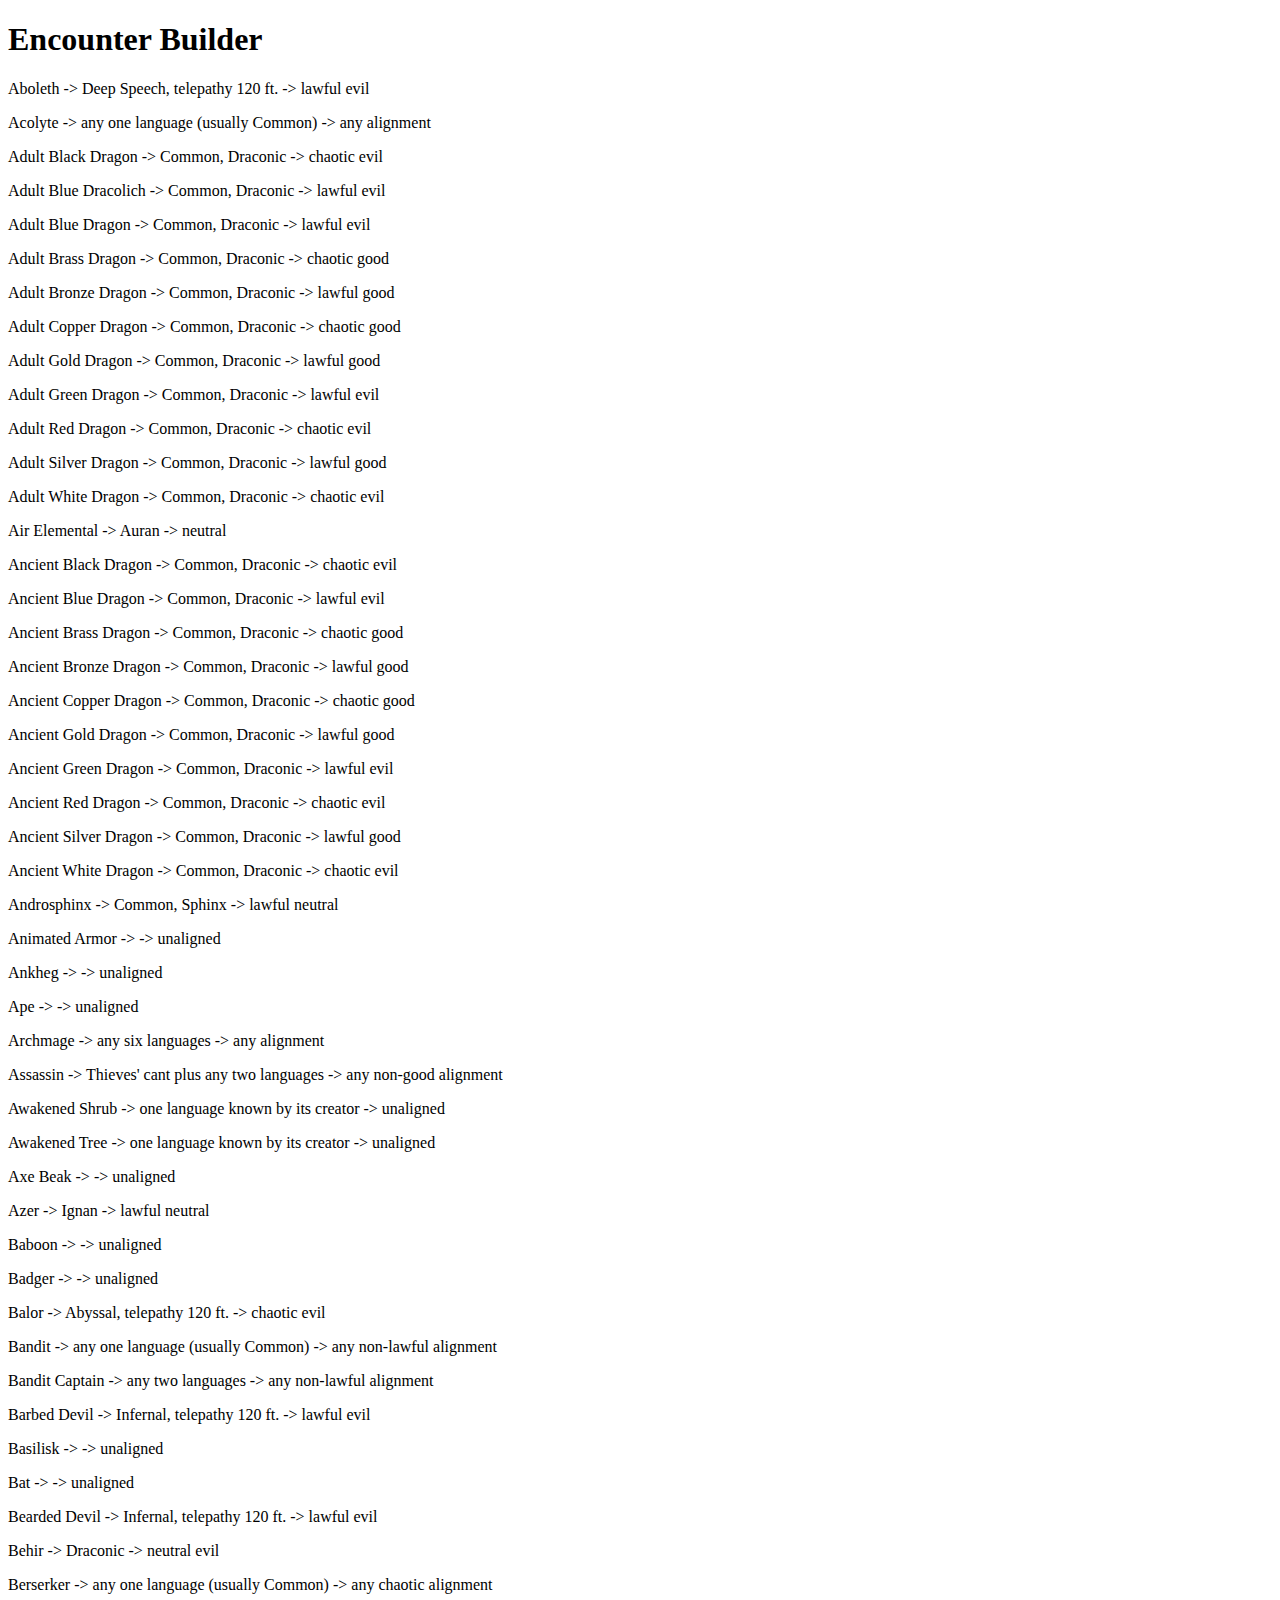
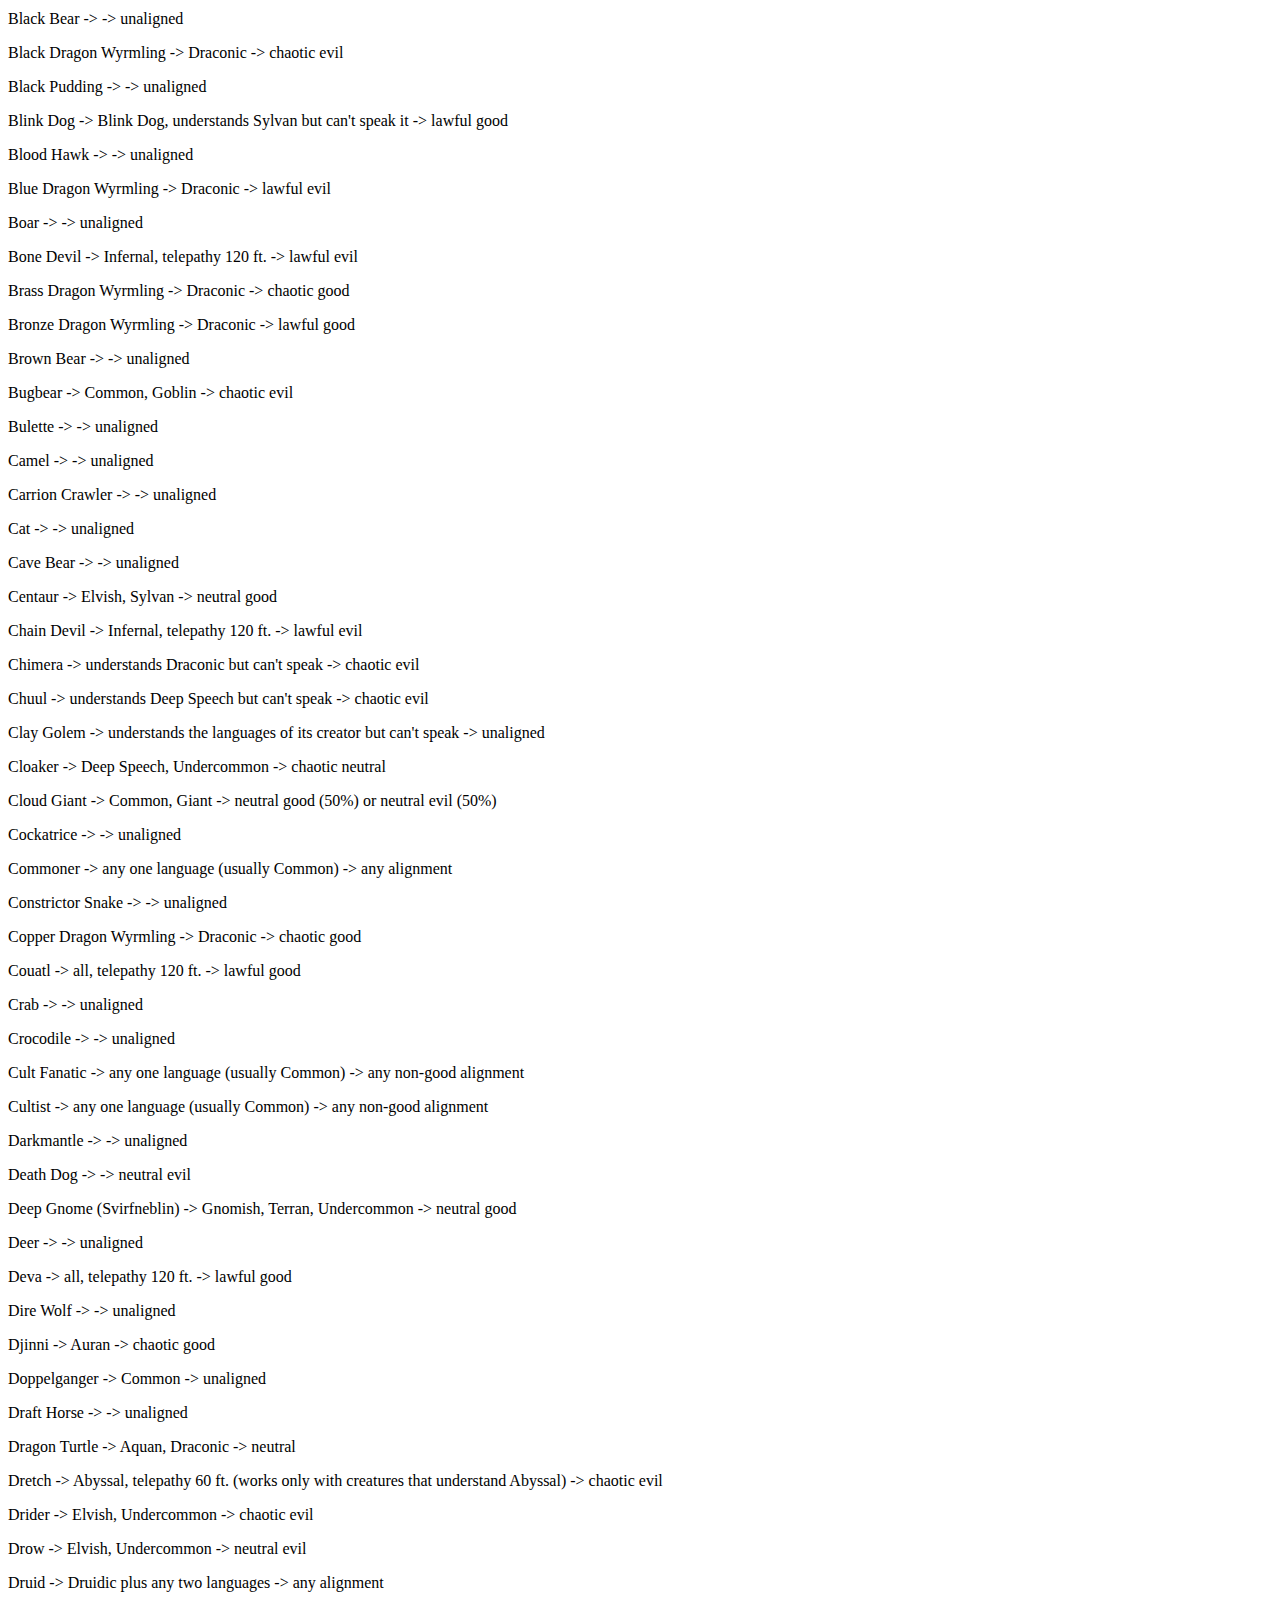
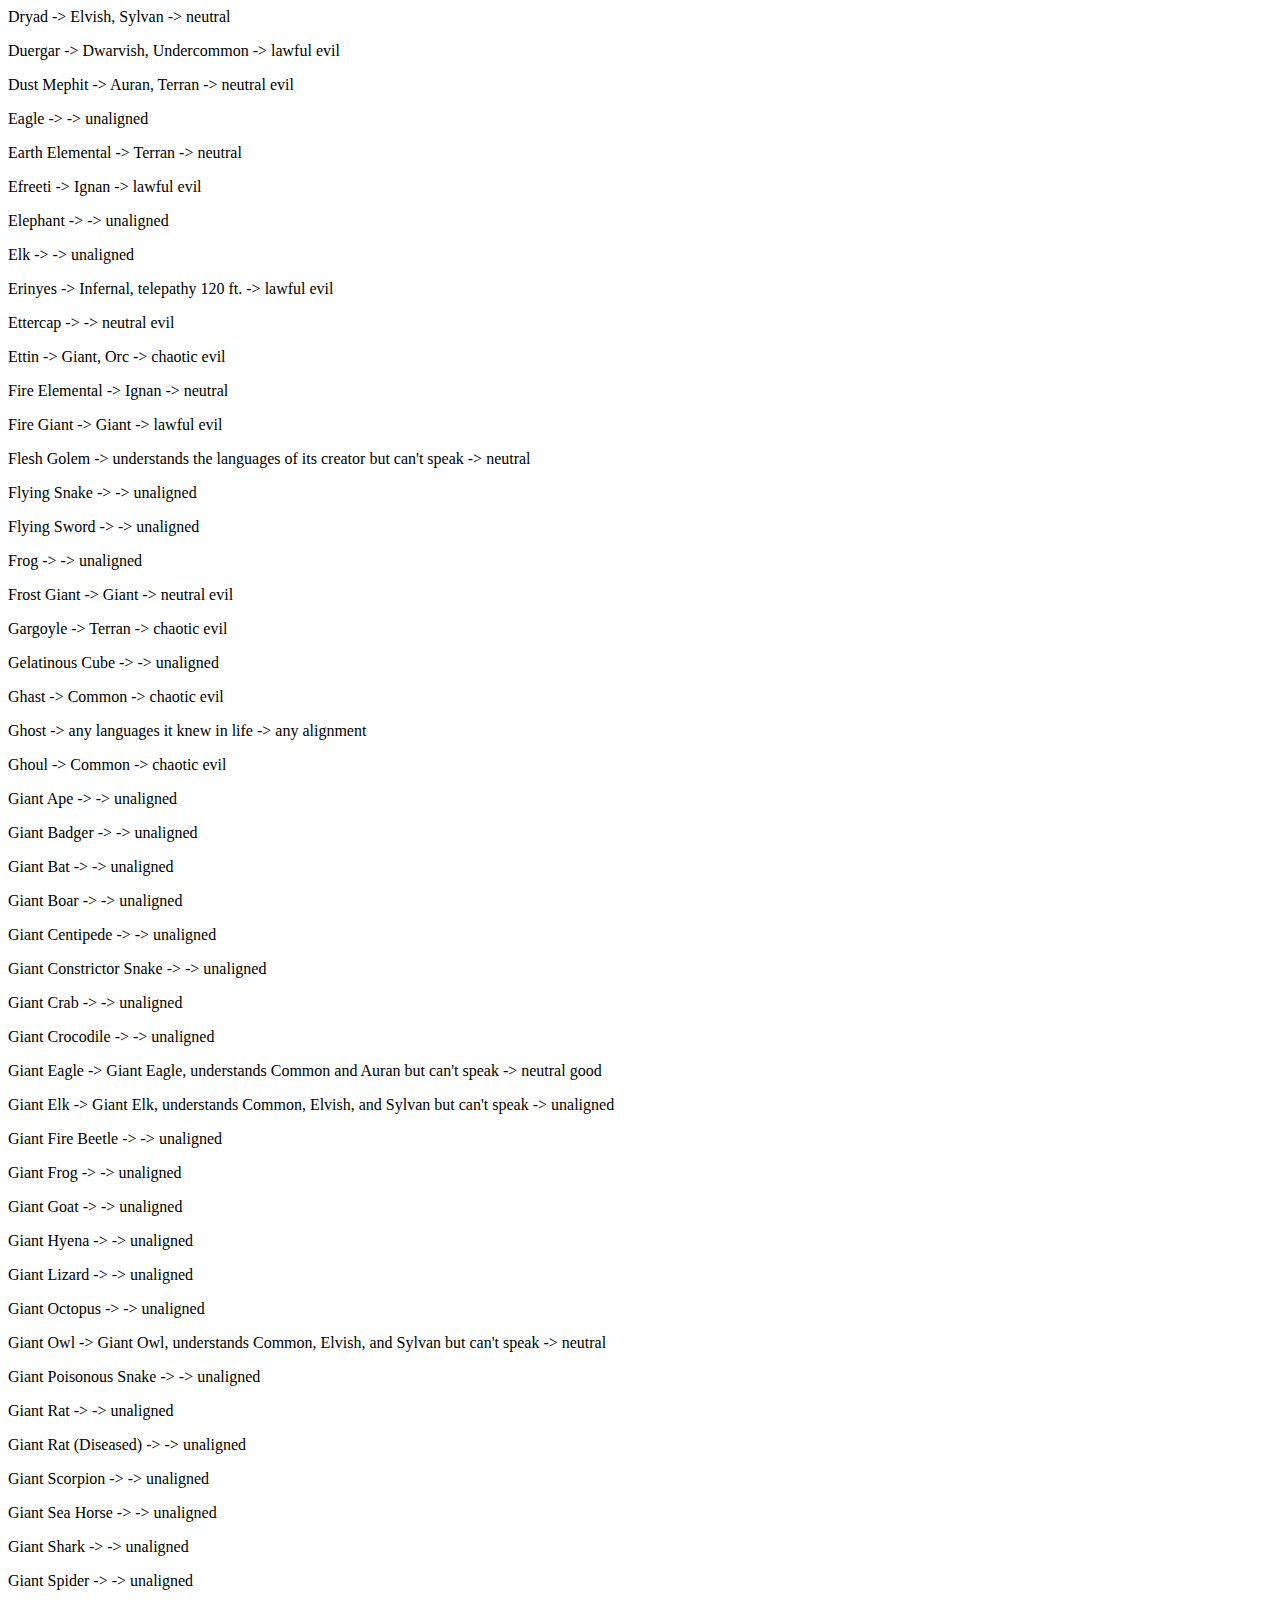
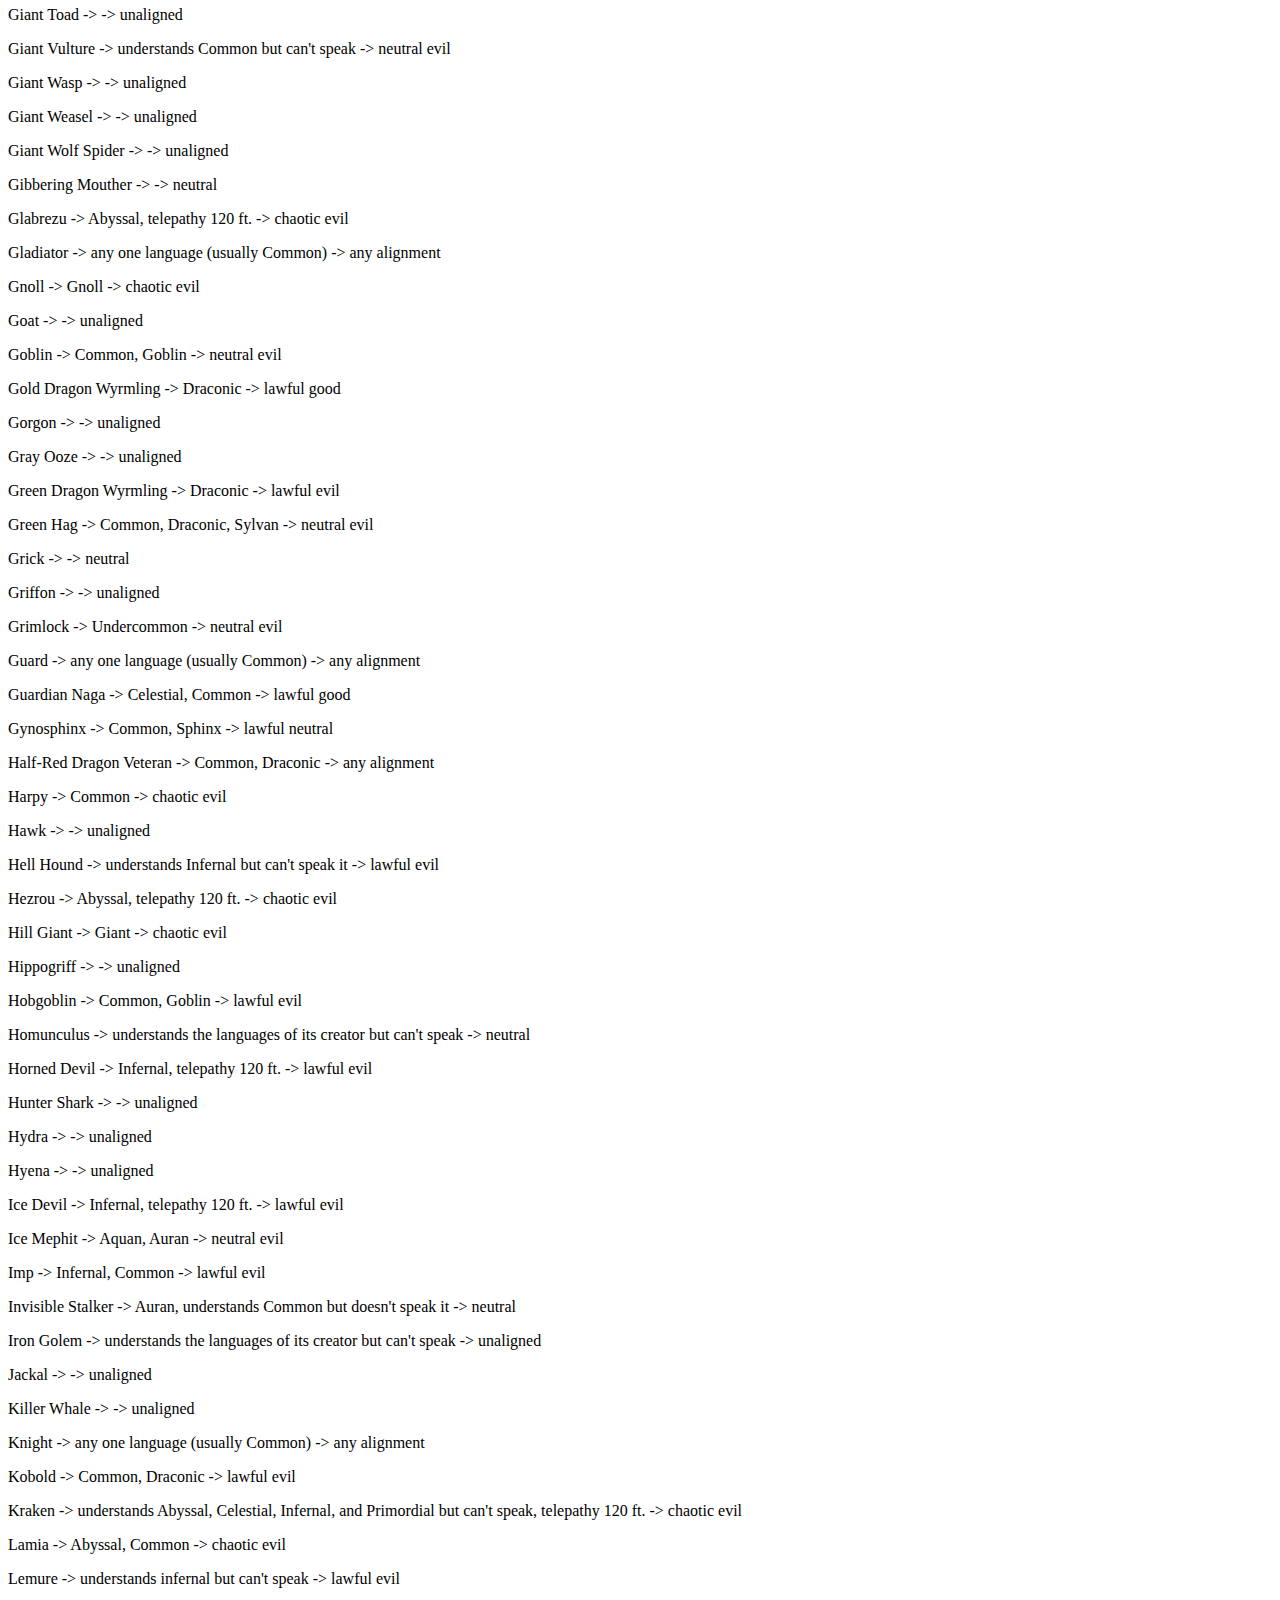
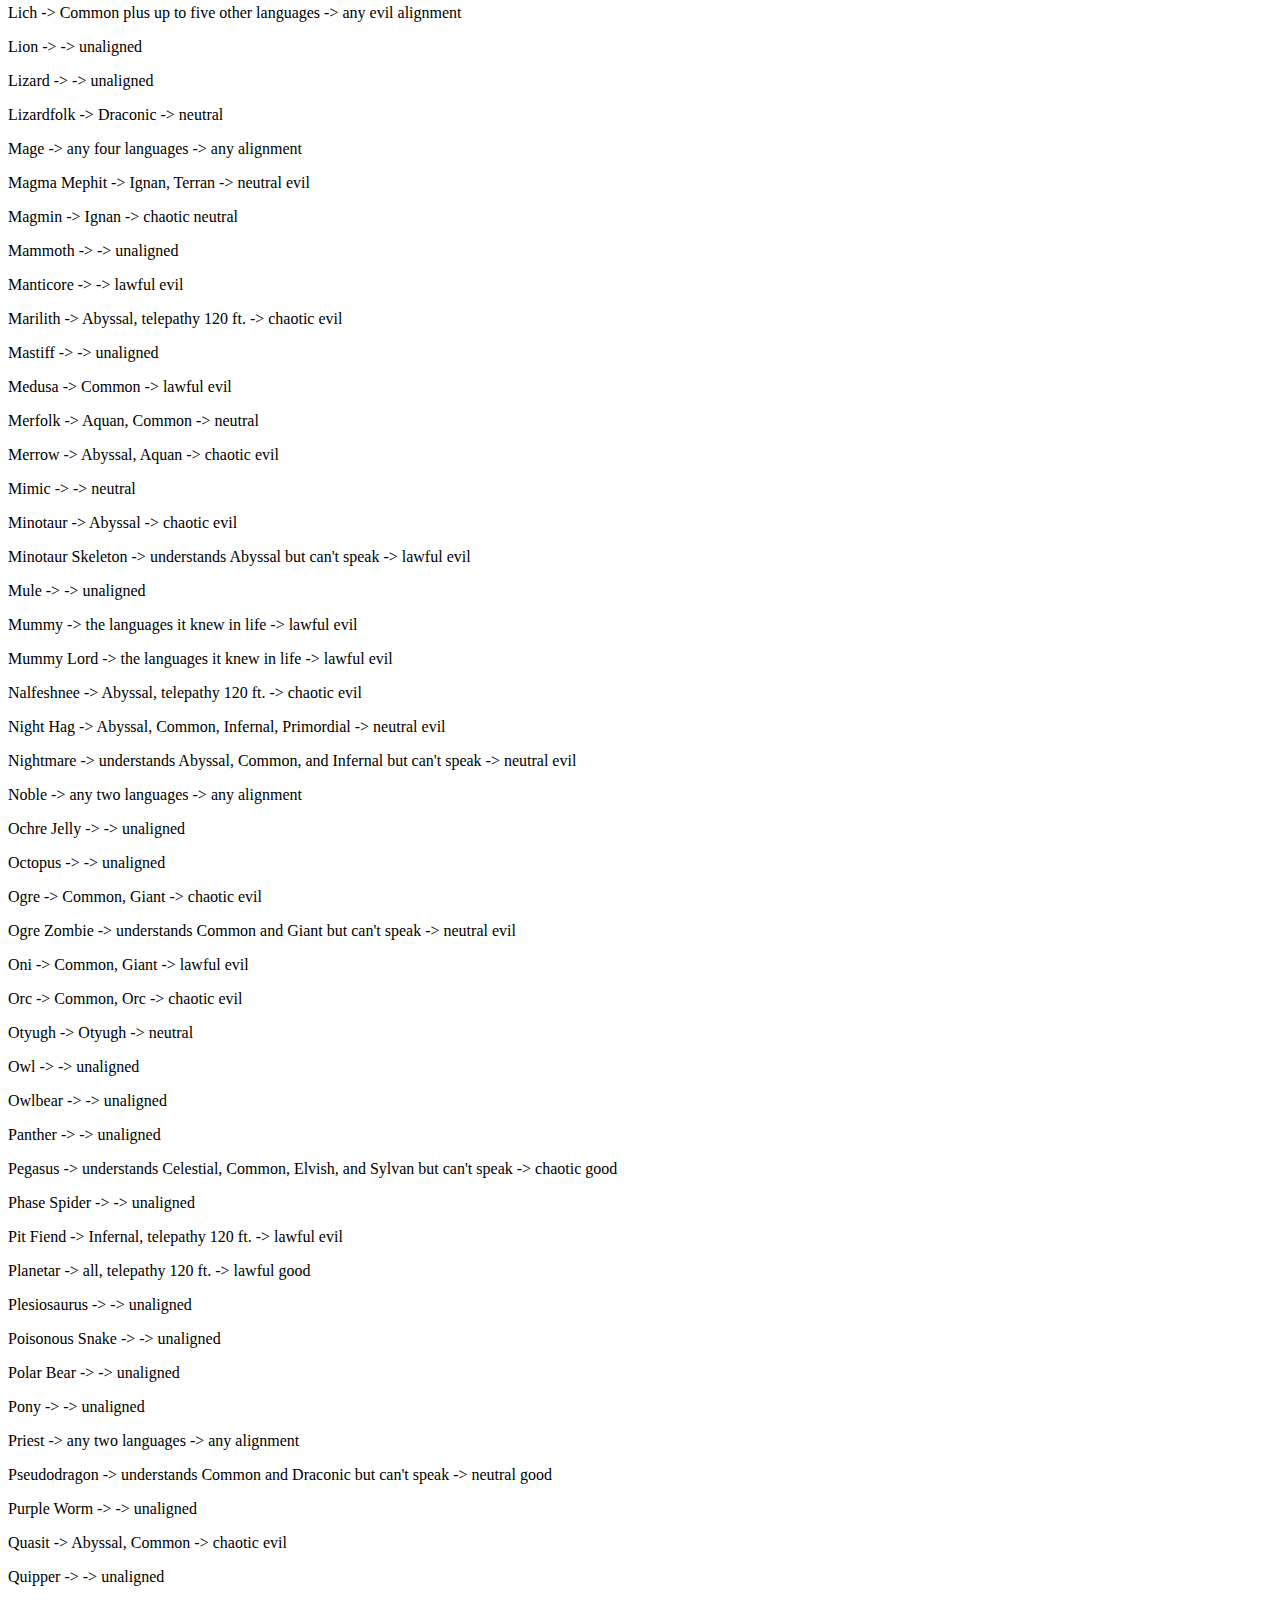
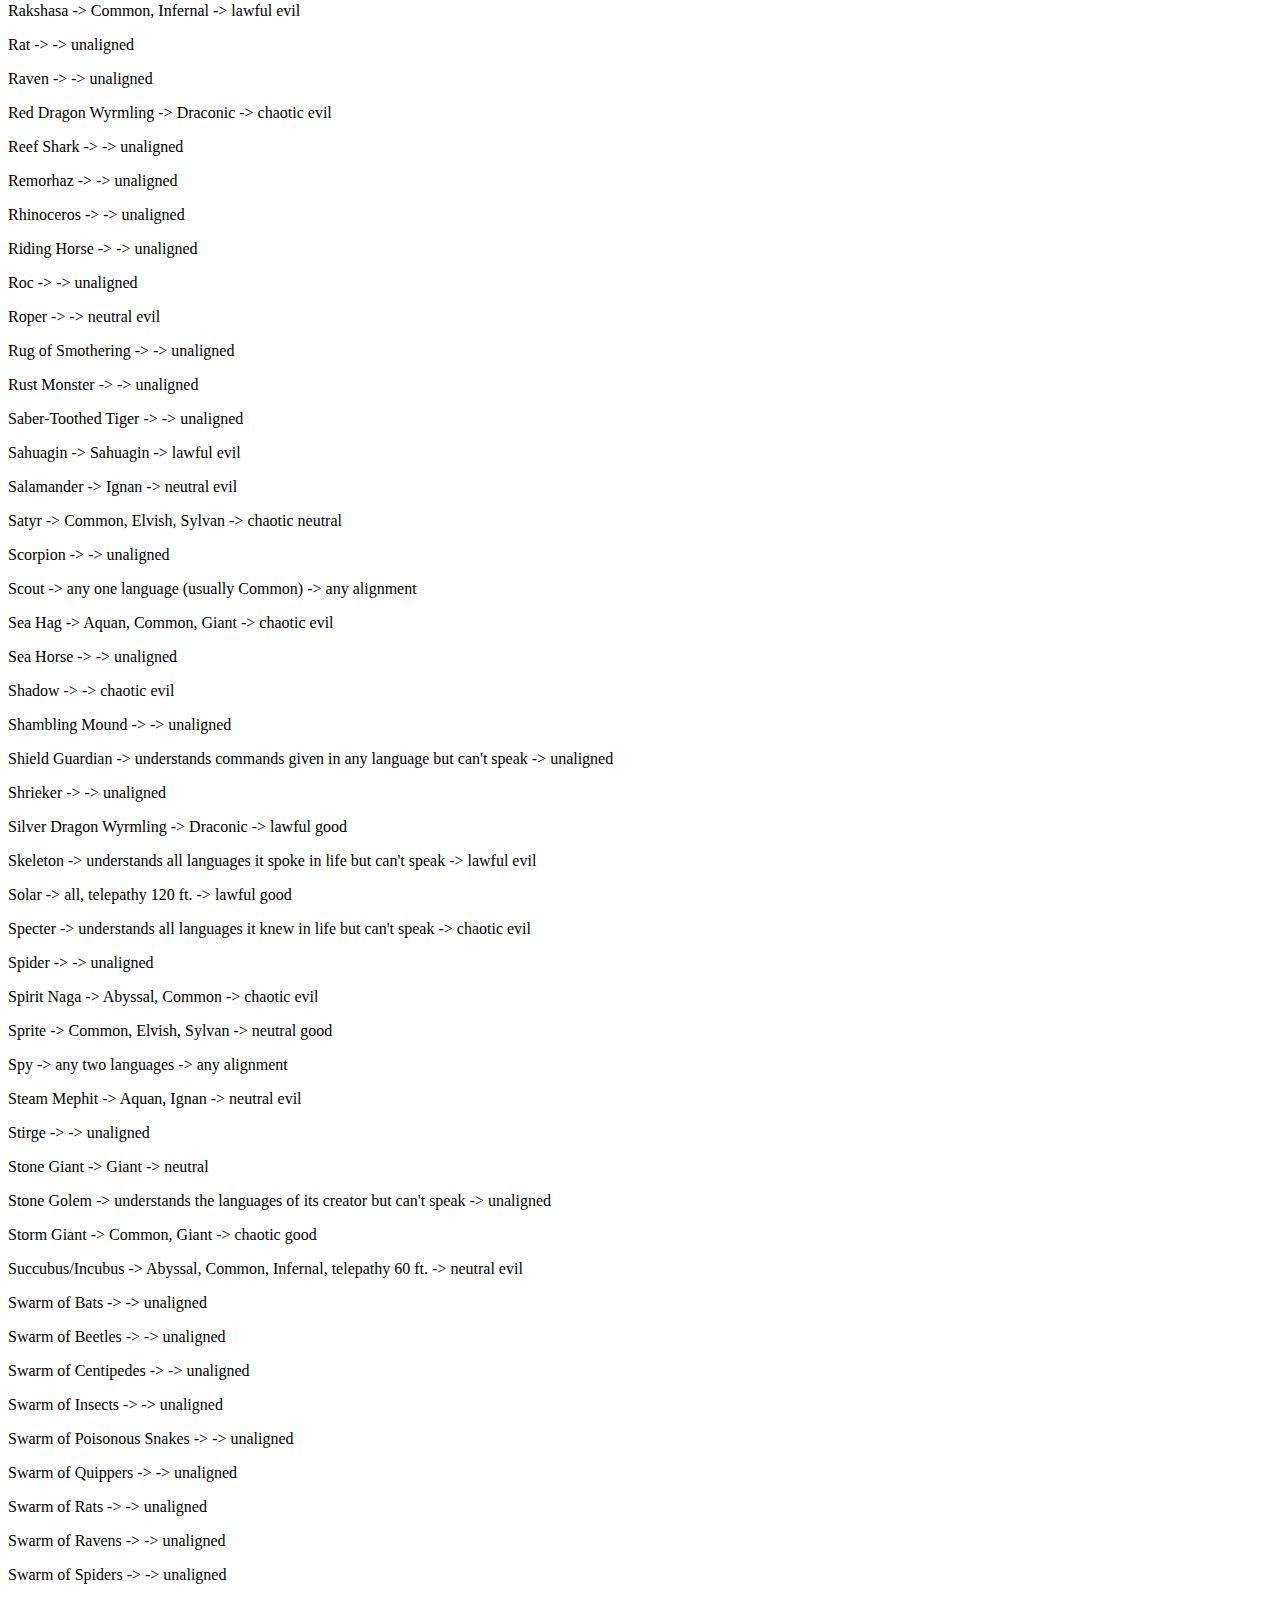
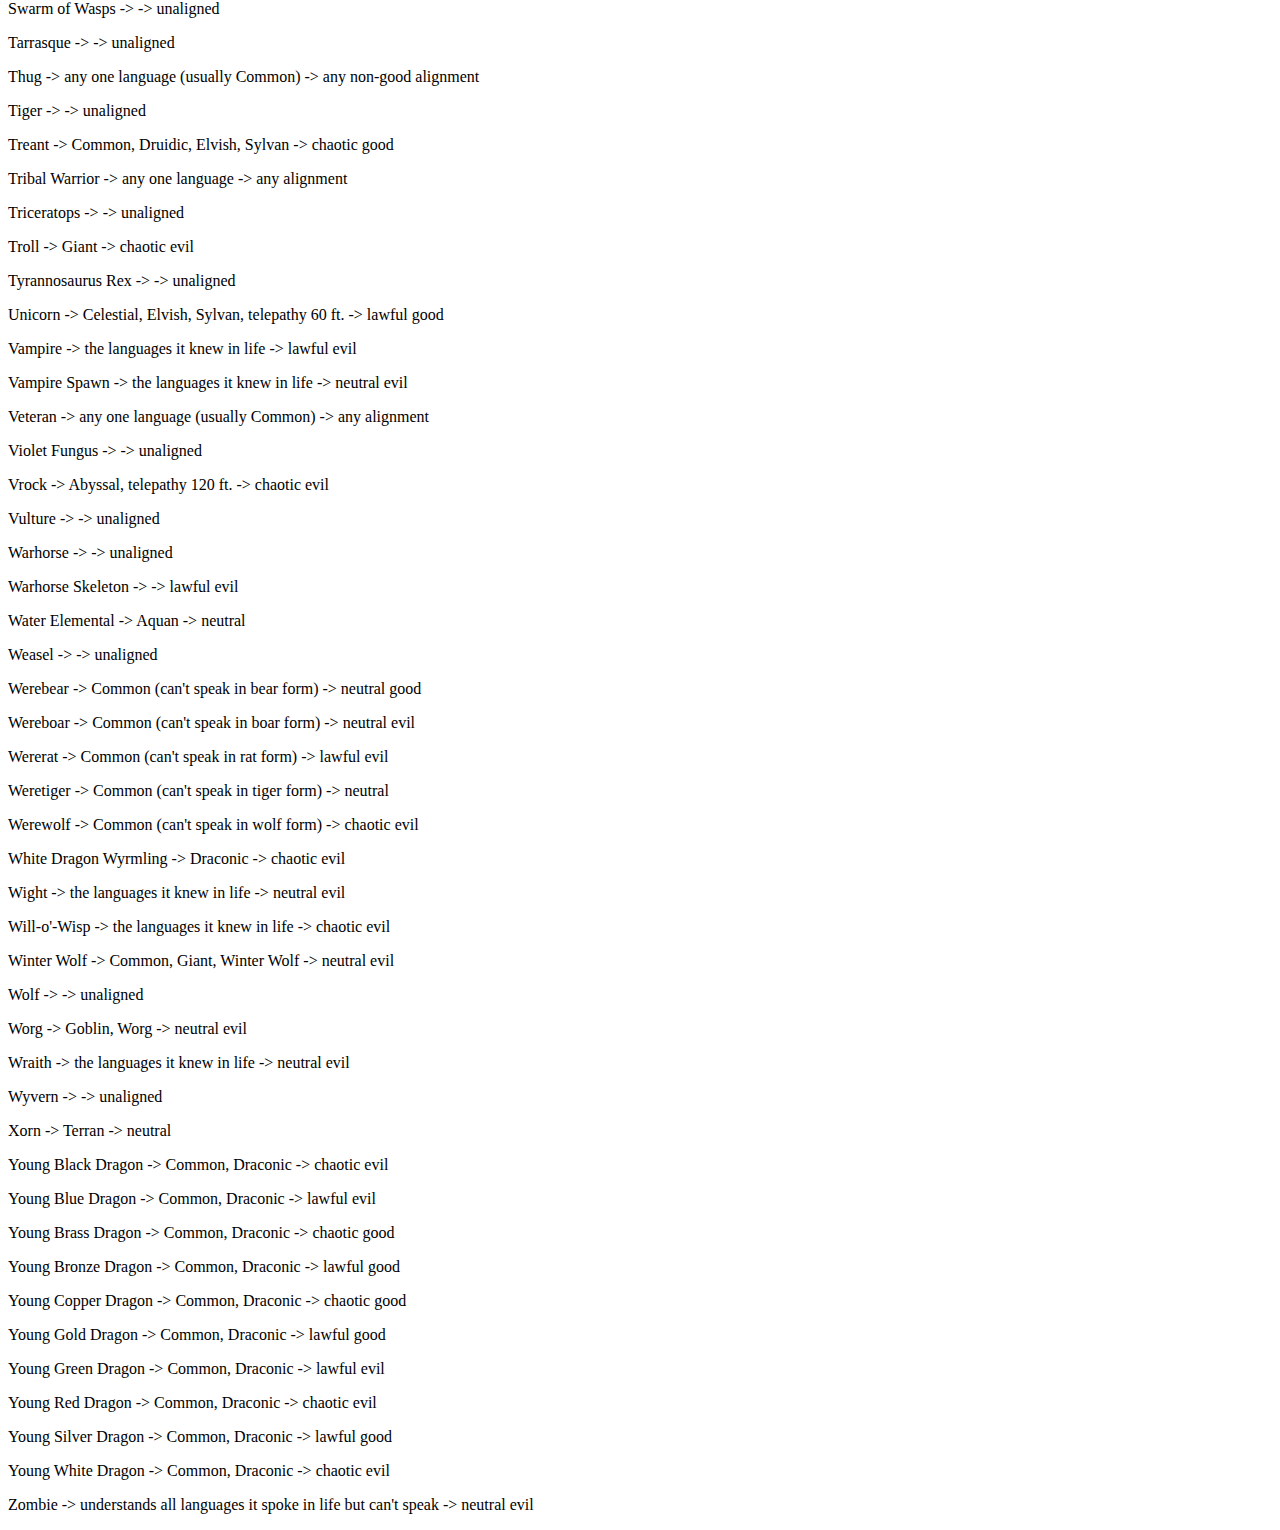
==== encounter.html @ d7eaa0d2 "Refactored, Started Encounter Tracker" ====
<!DOCTYPE html>
<html lang="en">
<head>
  <meta charset="utf-8">
  <title>DnD Tools</title>
  <meta name="viewport" content="width=device-width,initial-scale=1">
  <link rel="stylesheet" href="styles/styles.css">
</head>
<body>
  <header>
    <h1>Encounter Builder</h1>
  </header>
  <main>
    <section id="space">

    </section>
  </main>
  <script src="scripts/encounterScript.js"></script>

  <script type="module" src="scripts/monsters.json"></script>
  <!-- Monster JSON obtained from https://github.com/adrpadua/5e-database -->
</body>
</html>
---- styles/styles.css ----
table {
  border-collapse:collapse;
  border-spacing:0;
  text-align: center;
}

td {
  font-family:Arial, sans-serif;
  font-size:14px;
  padding:2px 5px;
  border-style:solid;
  border-width:1px;
  overflow:hidden;
  word-break:normal;
  border-color:black;
  width: 3em;
}

input {
  text-align: center;
  width: 3em;
}

select {
  margin-bottom: 1em;
}
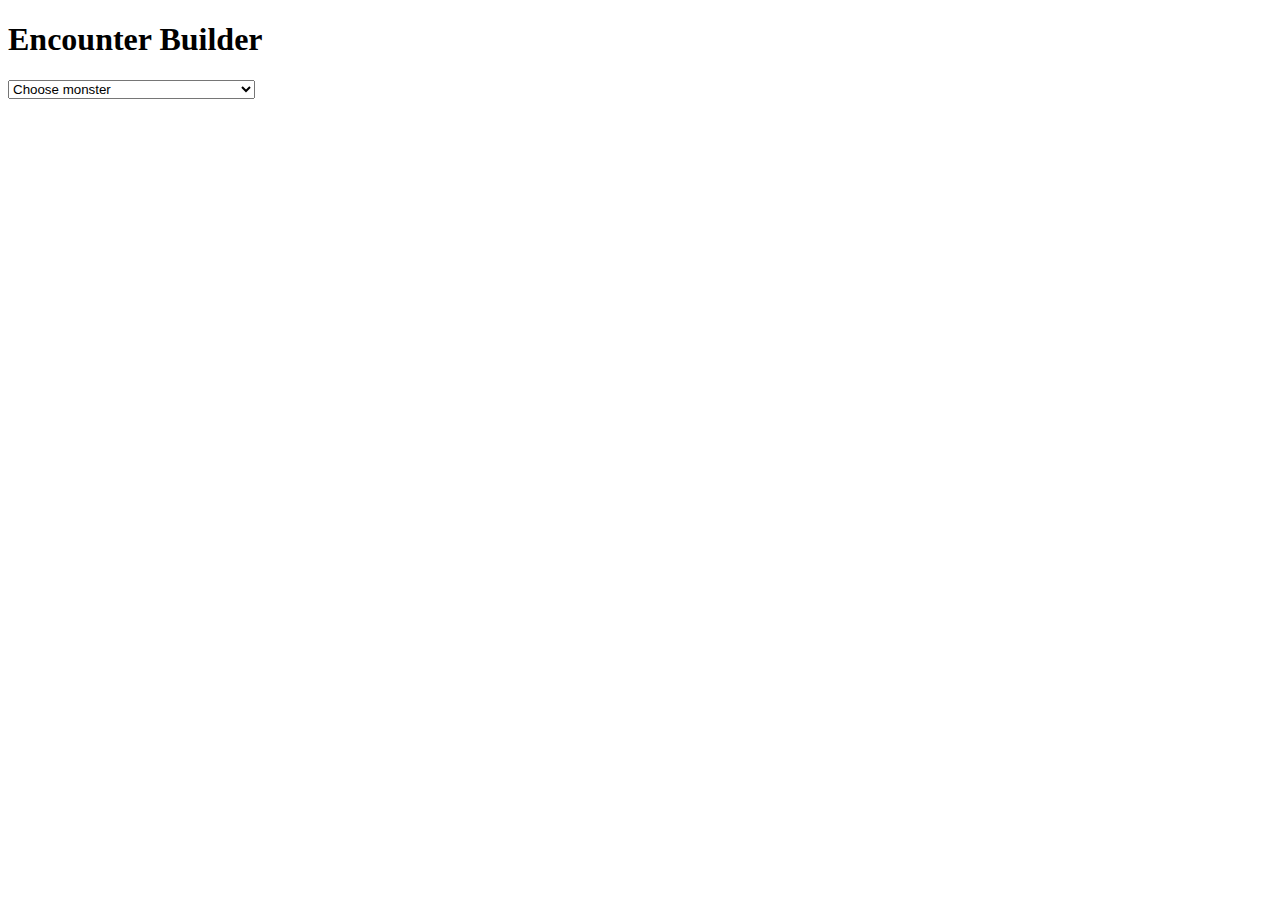
==== commit 9f814e10: "Converted monster JSON to JSONP because CORS doesn't allow local files" ====
--- a/encounter.html
+++ b/encounter.html
@@ -12,12 +12,17 @@
   </header>
   <main>
     <section id="space">
+      <select id="dropDownForMonsters">
+        <option value="" selected disabled hidden>Choose monster</option>
+        <!-- options populate from js -->
+      </select>
 
     </section>
   </main>
+  <script src="scripts/monsters.js"></script>
   <script src="scripts/encounterScript.js"></script>
 
-  <script type="module" src="scripts/monsters.json"></script>
+  <!-- <script type="module" src="scripts/monsters.json"></script> -->
   <!-- Monster JSON obtained from https://github.com/adrpadua/5e-database -->
 </body>
 </html>
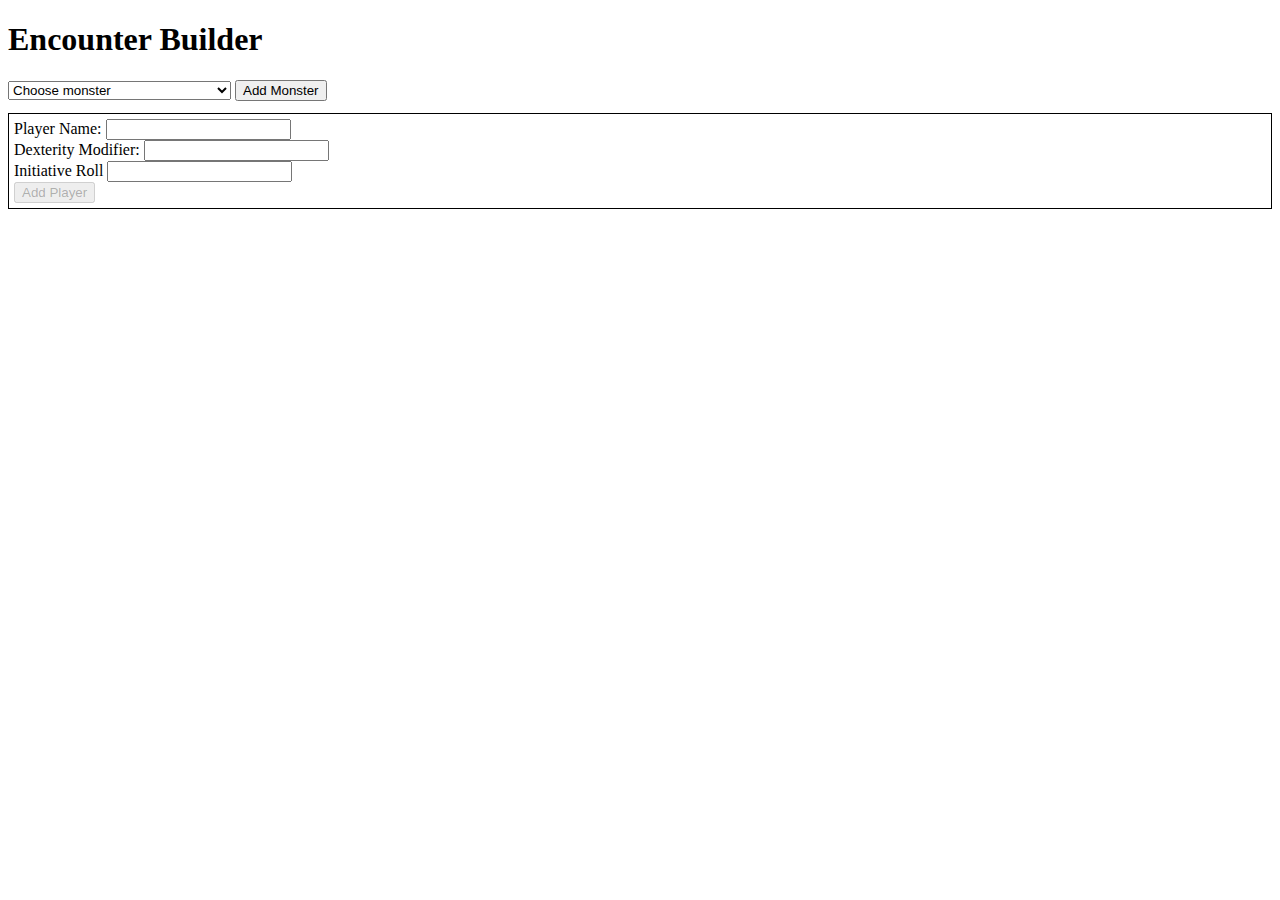
==== commit 9472d19e: "Started add player functionality" ====
--- a/encounter.html
+++ b/encounter.html
@@ -16,13 +16,39 @@
         <option value="" selected disabled hidden>Choose monster</option>
         <!-- options populate from js -->
       </select>
-
+      <button type="button" id="addMonsterButton">Add Monster</button>
+    </section>
+    <section class="playerPanel">
+      Player Name:
+      <input type="text" class="playerFormInput" id="playerName">
+      <br>
+      Dexterity Modifier:
+      <input type="number" class="playerFormInput" id="dexMod">
+      <br>
+      Initiative Roll
+      <input type="number" class="playerFormInput" id="initiativeRoll">
+      <br>
+      <button type="button" id="addPlayerButton" >Add Player</button>
+      <!-- <form>
+  <input class="playerFormInput"id=fornamn type=text><br>
+  <input class="playerFormInput"id=efternamn type=text><br>
+  <input class="playerFormInput"id=passnr type=text><br>
+  <input class="playerFormInput"id=nat type=text><br>
+  <input type=button id=skicka value=Complete>
+</form> -->
+    </section>
+    <section id="fightBox">
     </section>
   </main>
-  <script src="scripts/monsters.js"></script>
-  <script src="scripts/encounterScript.js"></script>
 
-  <!-- <script type="module" src="scripts/monsters.json"></script> -->
-  <!-- Monster JSON obtained from https://github.com/adrpadua/5e-database -->
+  <!-- <section class="navbar">
+  <a>Home</a>
+  <a>News</a>
+  <a>Contact</a>
+</section> -->
+
+<!-- Monster JSON obtained from https://api-beta.open5e.com/monsters/ -->
+<script src="scripts/monsters.js"></script>
+<script src="scripts/encounterScript.js"></script>
 </body>
 </html>
--- a/styles/styles.css
+++ b/styles/styles.css
@@ -1,3 +1,7 @@
+:root {
+  --tableBackgroundColour: #ffffff;
+  --tableRowSelectedColour: #bed4f7;
+}
 
 table {
   border-collapse:collapse;
@@ -17,7 +21,7 @@
   width: 3em;
 }
 
-input {
+td > input {
   text-align: center;
   width: 3em;
 }
@@ -25,3 +29,55 @@
 select {
   margin-bottom: 1em;
 }
+
+.label {
+  background-color: #bde9ba;
+}
+
+.playerPanel {
+  border-style:solid;
+  border-width:1px;
+  border-color: black;
+  padding: 5px;
+}
+
+
+/* .navbar {
+  background-color: #333;
+  overflow: hidden;
+  position: fixed;
+  bottom: 0;
+  width: 100%;
+  text-align: center;
+}
+
+.navbar button {
+  display: inline-block;
+  color: #f2f2f2;
+  text-align: center;
+  padding: 14px 16px;
+  text-decoration: none;
+  font-size: 17px;
+}
+
+.navbar a:hover {
+  background-color: #ddd;
+  color: black;
+} */
+
+
+
+
+pre {
+  outline: 1px
+  solid #ccc;
+  padding: 5px;
+  margin: 5px;
+  white-space: pre-wrap;
+  word-break: keep-all;
+}
+.string { color: green; }
+.number { color: darkorange; }
+.boolean { color: blue; }
+.null { color: magenta; }
+.key { color: red; }
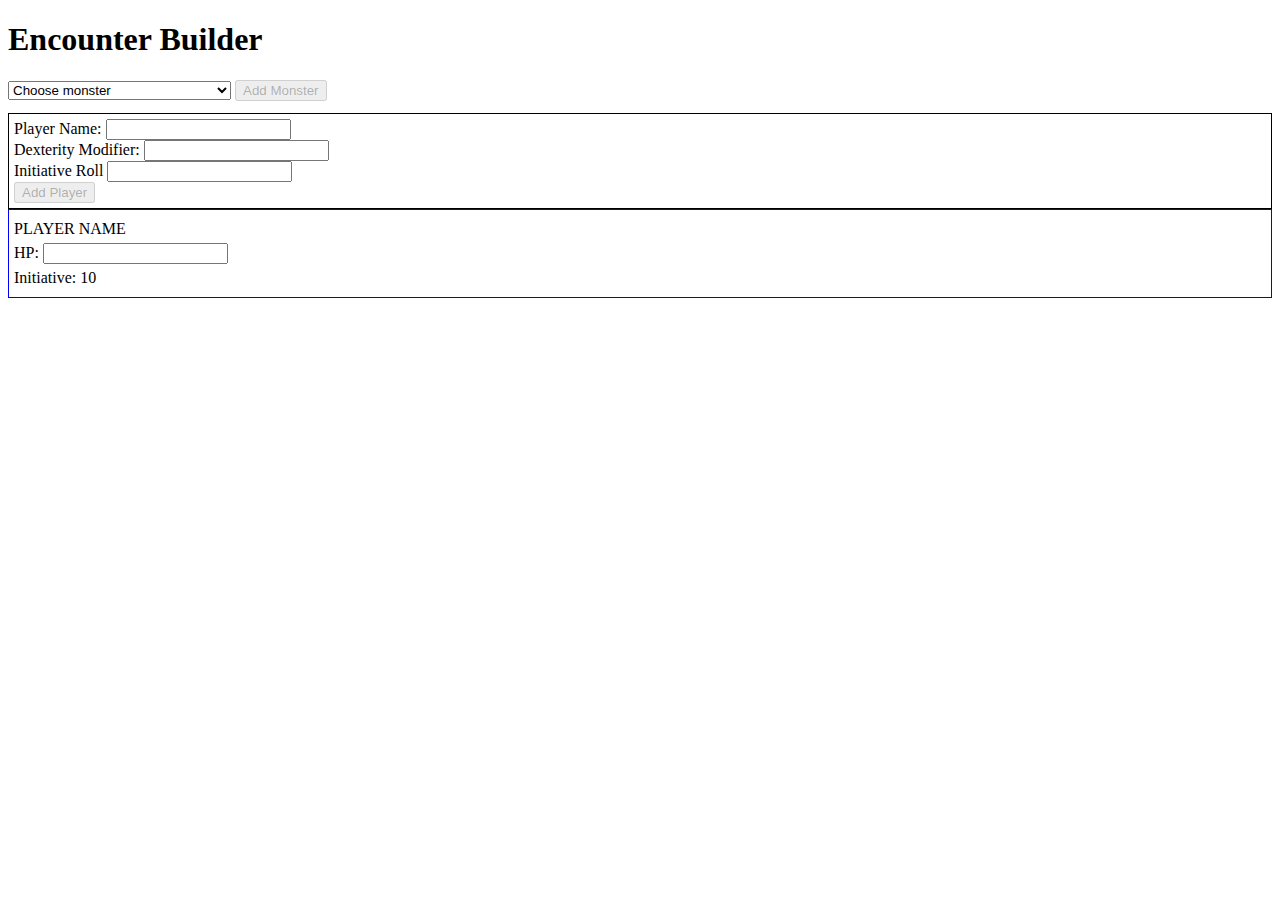
==== commit 03842773: "Developed template for added player, added monster reference page" ====
--- a/encounter.html
+++ b/encounter.html
@@ -5,6 +5,7 @@
   <title>DnD Tools</title>
   <meta name="viewport" content="width=device-width,initial-scale=1">
   <link rel="stylesheet" href="styles/styles.css">
+  <link rel="stylesheet" href="https://use.fontawesome.com/releases/v5.7.0/css/all.css" integrity="sha384-lZN37f5QGtY3VHgisS14W3ExzMWZxybE1SJSEsQp9S+oqd12jhcu+A56Ebc1zFSJ" crossorigin="anonymous">
 </head>
 <body>
   <header>
@@ -16,7 +17,7 @@
         <option value="" selected disabled hidden>Choose monster</option>
         <!-- options populate from js -->
       </select>
-      <button type="button" id="addMonsterButton">Add Monster</button>
+      <button type="button" id="addMonsterButton" disabled="true">Add Monster</button>
     </section>
     <section class="playerPanel">
       Player Name:
@@ -28,16 +29,50 @@
       Initiative Roll
       <input type="number" class="playerFormInput" id="initiativeRoll">
       <br>
-      <button type="button" id="addPlayerButton" >Add Player</button>
-      <!-- <form>
-  <input class="playerFormInput"id=fornamn type=text><br>
-  <input class="playerFormInput"id=efternamn type=text><br>
-  <input class="playerFormInput"id=passnr type=text><br>
-  <input class="playerFormInput"id=nat type=text><br>
-  <input type=button id=skicka value=Complete>
-</form> -->
+      <button type="button" id="addPlayerButton">Add Player</button>
+
     </section>
     <section id="fightBox">
+
+
+
+      <div class="participant">
+        <div class = "playerDetails">
+          <p>PLAYER NAME</p>
+          <p>HP: <input type="number" id="damage"></p>
+          <p>Initiative: 10</p>
+        </div>
+        <div id="activeConditionSpace">
+        </div>
+        <div class="conditionSymbols">
+          <abbr title="Blinded">
+            <i class="fas fa-eye-slash"></i>
+          </abbr>
+          <abbr title="Deafened">
+            <i class="fas fa-deaf"></i>
+          </abbr>
+          <abbr title="Prone">
+            <i class="fas fa-arrow-down"></i>
+          </abbr>
+          <abbr title="Charmed">
+            <i class="fas fa-heart redColor"></i>
+          </abbr>
+          <!-- <abbr title="Exhausted">
+            <i id="exhaustIcon" class="fas fa-bed"></i>
+          </abbr>
+          <sup id="exhaustSuper">0</sup> -->
+
+          <div class = "deathSaving">
+            <i class="fas fa-heartbeat"></i>
+            <i class="fas fa-heartbeat"></i>
+            <i class="fas fa-heartbeat"></i>
+            <i class="fas fa-skull-crossbones"></i>
+            <i class="fas fa-skull-crossbones"></i>
+            <i class="fas fa-skull-crossbones"></i>
+          </div>
+        </div>
+      </div>
+
     </section>
   </main>
 
--- a/styles/styles.css
+++ b/styles/styles.css
@@ -41,6 +41,44 @@
   padding: 5px;
 }
 
+#fightBox {
+  border-style:solid;
+  border-width:1px;
+  border-color: blue;
+  padding: 5px;
+}
+
+.participant{
+  display: flex;
+  flex-wrap: wrap;
+  justify-content:space-between;
+}
+
+.conditionText{
+  color: red;
+}
+
+abbr {
+  text-decoration: none;
+}
+
+.fas:hover{
+  cursor: pointer;
+}
+
+.fas{
+  color: grey;
+}
+
+.activeColour{
+    color: red;
+ }
+
+p{
+  margin-top: 5px;
+  margin-bottom: 5px;
+}
+
 
 /* .navbar {
   background-color: #333;
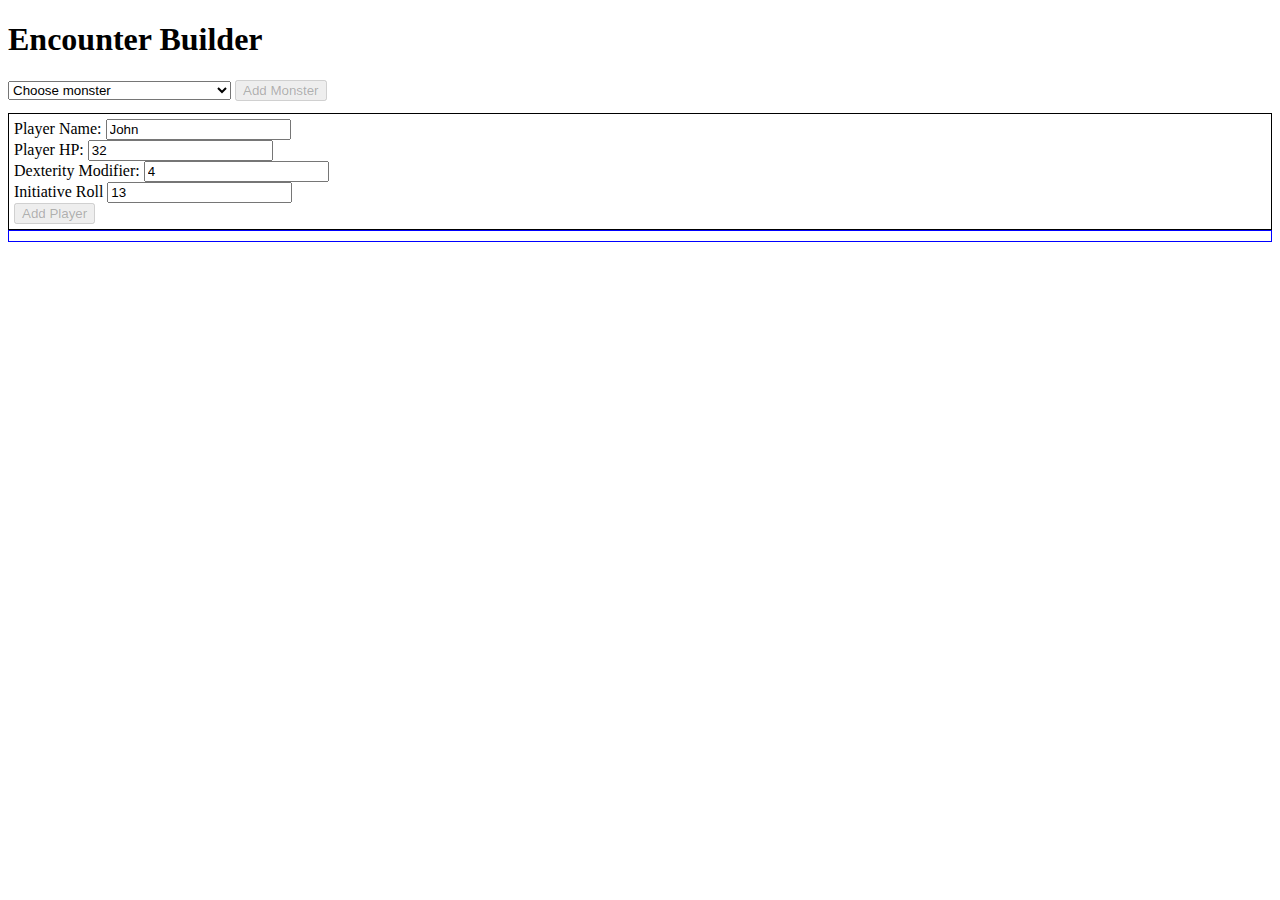
==== commit 3cebc270: "Programatically add players!" ====
--- a/encounter.html
+++ b/encounter.html
@@ -17,17 +17,20 @@
         <option value="" selected disabled hidden>Choose monster</option>
         <!-- options populate from js -->
       </select>
-      <button type="button" id="addMonsterButton" disabled="true">Add Monster</button>
+      <button type="button" id="addMonsterButton" disabled>Add Monster</button>
     </section>
     <section class="playerPanel">
       Player Name:
-      <input type="text" class="playerFormInput" id="playerName">
+      <input type="text" class="playerFormInput" id="playerName" value="John">
+      <br>
+      Player HP:
+      <input type="number" class="playerFormInput" id="playerHP" value="32">
       <br>
       Dexterity Modifier:
-      <input type="number" class="playerFormInput" id="dexMod">
+      <input type="number" class="playerFormInput" id="dexMod" value="4">
       <br>
       Initiative Roll
-      <input type="number" class="playerFormInput" id="initiativeRoll">
+      <input type="number" class="playerFormInput" id="initiativeRoll" value="13">
       <br>
       <button type="button" id="addPlayerButton">Add Player</button>
 
@@ -36,13 +39,11 @@
 
 
 
-      <div class="participant">
+      <!-- <div class="participant">
         <div class = "playerDetails">
           <p>PLAYER NAME</p>
-          <p>HP: <input type="number" id="damage"></p>
-          <p>Initiative: 10</p>
-        </div>
-        <div id="activeConditionSpace">
+          <p>HP: <input type="number"></p>
+          <p>Aggr. Initiative: 10</p>
         </div>
         <div class="conditionSymbols">
           <abbr title="Blinded">
@@ -55,13 +56,8 @@
             <i class="fas fa-arrow-down"></i>
           </abbr>
           <abbr title="Charmed">
-            <i class="fas fa-heart redColor"></i>
+            <i class="fas fa-heart"></i>
           </abbr>
-          <!-- <abbr title="Exhausted">
-            <i id="exhaustIcon" class="fas fa-bed"></i>
-          </abbr>
-          <sup id="exhaustSuper">0</sup> -->
-
           <div class = "deathSaving">
             <i class="fas fa-heartbeat"></i>
             <i class="fas fa-heartbeat"></i>
@@ -71,7 +67,9 @@
             <i class="fas fa-skull-crossbones"></i>
           </div>
         </div>
-      </div>
+      </div> -->
+
+
 
     </section>
   </main>
--- a/styles/styles.css
+++ b/styles/styles.css
@@ -52,6 +52,10 @@
   display: flex;
   flex-wrap: wrap;
   justify-content:space-between;
+  border-style:solid;
+  border-width:1px;
+  border-color: red;
+  padding: 5px;
 }
 
 .conditionText{
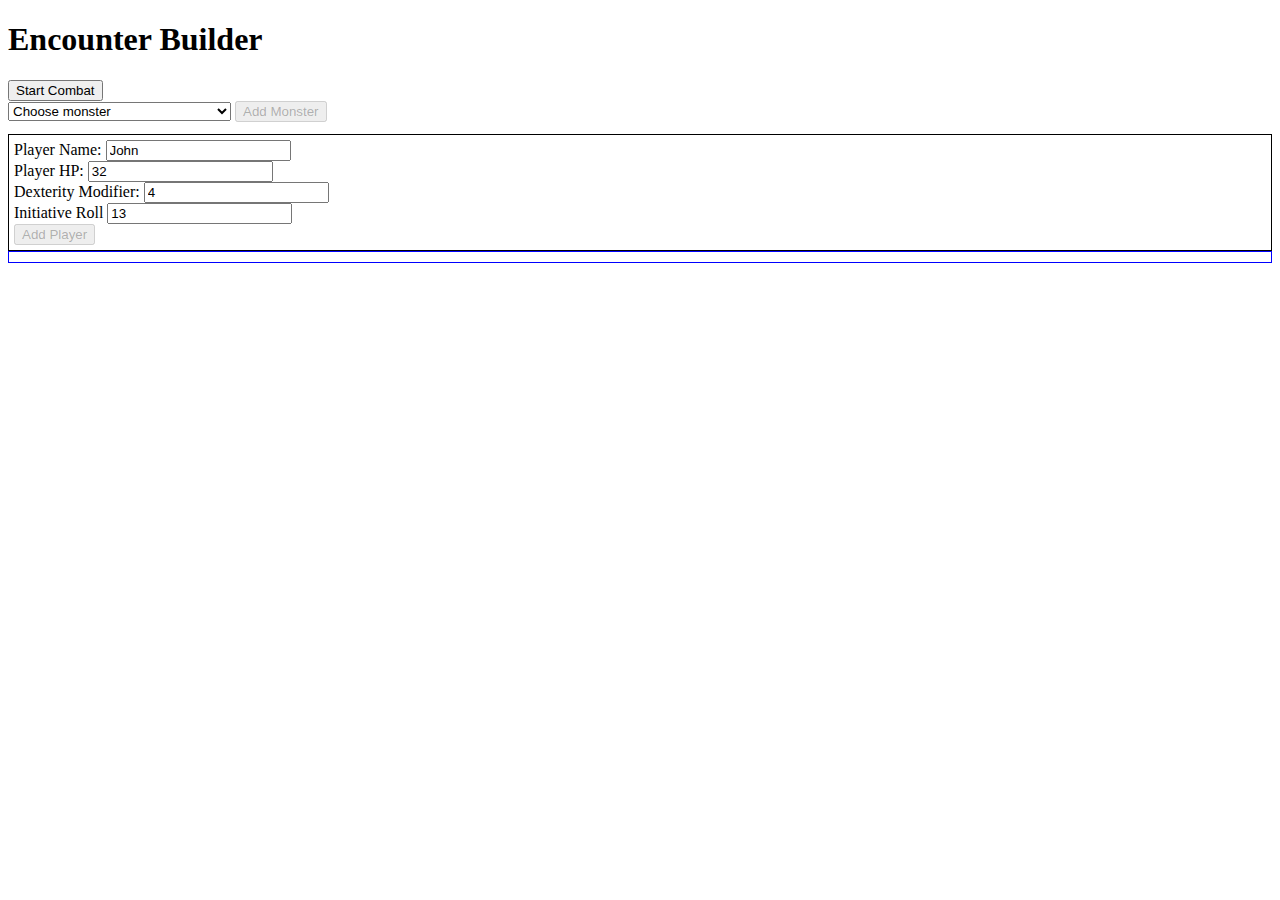
==== commit 16caa92b: "Started implementing sorted combat roster" ====
--- a/encounter.html
+++ b/encounter.html
@@ -12,6 +12,7 @@
     <h1>Encounter Builder</h1>
   </header>
   <main>
+  <button type="button" id="startGameButton" >Start Combat</button>
     <section id="space">
       <select id="dropDownForMonsters">
         <option value="" selected disabled hidden>Choose monster</option>
@@ -36,6 +37,35 @@
 
     </section>
     <section id="fightBox">
+
+
+      <!-- <div class="participant">
+        <div class = "monsterDetails">
+          <p>Monster NAME</p>
+          <p>HP: <input type="number" value="666"></p>
+          <p>Armour Class: 10</p>
+          <p>Actions<br><br><br></p>
+          <p>Reactions<br><br><br></p>
+          <p>Legendary Actions<br><br><br></p>
+          <p>Special Abilities<br><br><br></p>
+        </div>
+        <div class="conditionSymbols">
+          <abbr title="Blinded">
+            <i class="fas fa-eye-slash"></i>
+          </abbr>
+          <abbr title="Deafened">
+            <i class="fas fa-deaf"></i>
+          </abbr>
+          <abbr title="Prone">
+            <i class="fas fa-arrow-down"></i>
+          </abbr>
+          <abbr title="Charmed">
+            <i class="fas fa-heart"></i>
+          </abbr>
+          <p>Aggr. Initiative: 10</p>
+          <p>CR: 10</p>
+        </div>
+      </div> -->
 
 
 
--- a/styles/styles.css
+++ b/styles/styles.css
@@ -49,21 +49,90 @@
 }
 
 .participant{
+  border-style:solid;
+  border-width:1px;
+  border-color: red;
+  padding: 5px;
+    display: flex;
+}
+
+.participantTopBox{
   display: flex;
   flex-wrap: wrap;
   justify-content:space-between;
   border-style:solid;
   border-width:1px;
-  border-color: red;
+  border-color: orange;
   padding: 5px;
 }
 
-.conditionText{
-  color: red;
+.participantTopBoxLeft{
+  border-width:1px;
+  border-color: orange;
+  padding: 5px;
+}
+
+.participantTopBox{
+  display: flex;
+  flex-wrap: wrap;
+  justify-content:space-between;
+  border-style:solid;
+  border-width:1px;
+  border-color: orange;
+  padding: 5px;
+}
+
+.monsterAttacks{
+  display: flex;
+  flex-wrap: wrap;
+
+  border-style:solid;
+  border-width:1px;
+  border-color:pink;
+  padding: 5px;
+}
+
+.playerDetails{
+  border-style:solid;
+  border-width:1px;
+  border-color: green;
+  padding: 5px;
+}
+
+.monsterActions, .monsterReactions{
+  border-style:solid;
+  border-width:1px;
+  border-color: blue;
+  padding: 5px;
+}
+
+.monsterSpecialAbilities{
+  border-style:solid;
+  border-width:1px;
+  border-color: yellow;
+  padding: 5px;
+}
+
+
+.monsterLegendaryActions{
+  border-style:solid;
+  border-width:1px;
+  border-color: green;
+  padding: 5px;
 }
 
 abbr {
   text-decoration: none;
+}
+
+.singleAttack{
+  display: flex;
+  justify-content: space-between;
+}
+
+.boxTitles {
+  font-weight: bold;
+  text-decoration: underline;
 }
 
 .fas:hover{
@@ -72,6 +141,10 @@
 
 .fas{
   color: grey;
+}
+
+.conditionSymbols{
+  float: right;
 }
 
 .activeColour{
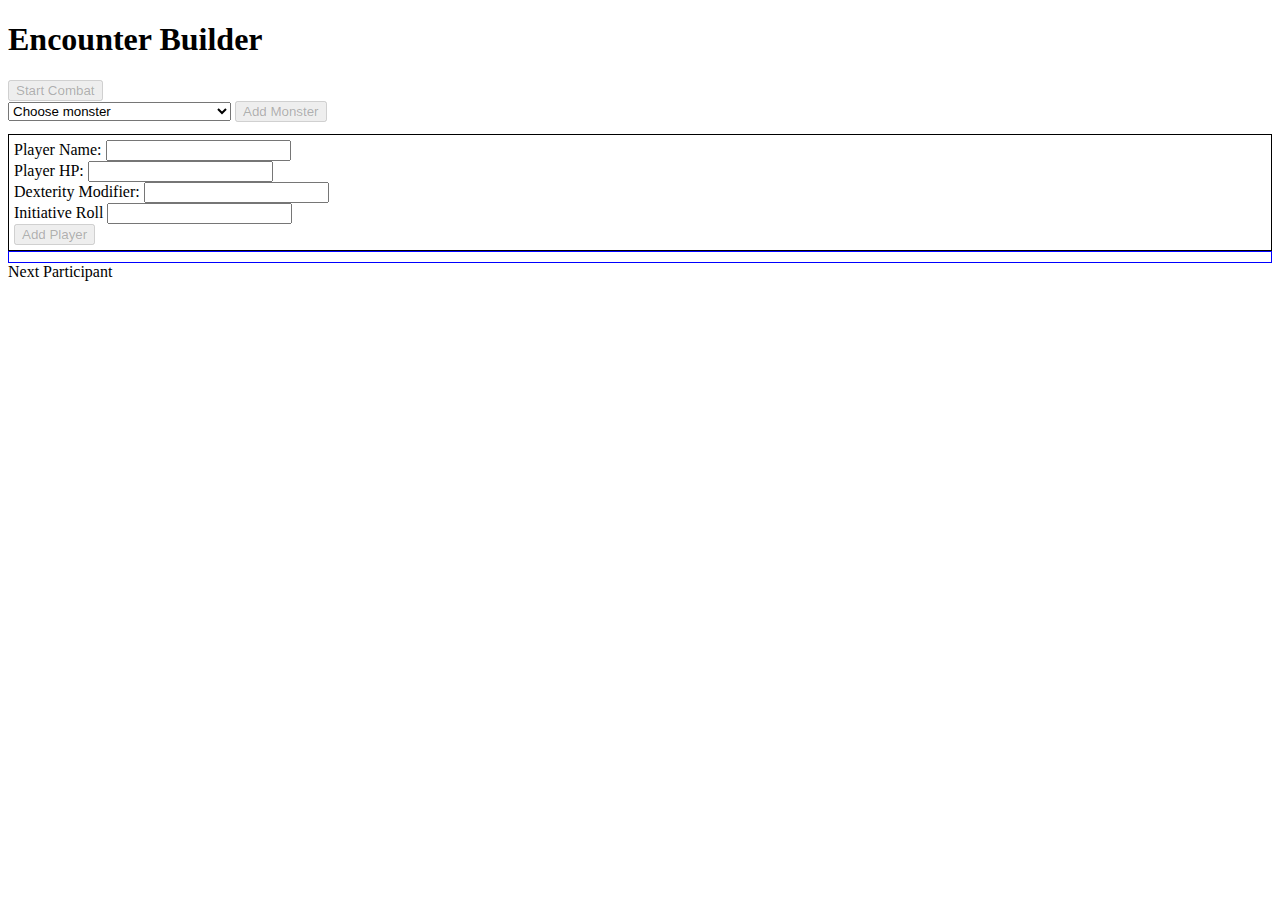
==== commit e98e93e4: "Removed player default values" ====
--- a/encounter.html
+++ b/encounter.html
@@ -12,103 +12,39 @@
     <h1>Encounter Builder</h1>
   </header>
   <main>
-  <button type="button" id="startGameButton" >Start Combat</button>
-    <section id="space">
+    <button type="button" id="startGameButton" disabled>Start Combat</button>
+    <section id="monsterPanel" class="monsterPanel">
       <select id="dropDownForMonsters">
         <option value="" selected disabled hidden>Choose monster</option>
         <!-- options populate from js -->
       </select>
       <button type="button" id="addMonsterButton" disabled>Add Monster</button>
     </section>
-    <section class="playerPanel">
+    <section class="playerPanel" id="playerPanel">
       Player Name:
-      <input type="text" class="playerFormInput" id="playerName" value="John">
+      <input type="text" class="playerFormInput" id="playerName">
       <br>
       Player HP:
-      <input type="number" class="playerFormInput" id="playerHP" value="32">
+      <input type="number" class="playerFormInput" id="playerHP">
       <br>
       Dexterity Modifier:
-      <input type="number" class="playerFormInput" id="dexMod" value="4">
+      <input type="number" class="playerFormInput" id="dexMod">
       <br>
       Initiative Roll
-      <input type="number" class="playerFormInput" id="initiativeRoll" value="13">
+      <input type="number" class="playerFormInput" id="initiativeRoll">
       <br>
       <button type="button" id="addPlayerButton">Add Player</button>
-
+    </section>
+    <section id="preCombatStaging">
     </section>
     <section id="fightBox">
-
-
-      <!-- <div class="participant">
-        <div class = "monsterDetails">
-          <p>Monster NAME</p>
-          <p>HP: <input type="number" value="666"></p>
-          <p>Armour Class: 10</p>
-          <p>Actions<br><br><br></p>
-          <p>Reactions<br><br><br></p>
-          <p>Legendary Actions<br><br><br></p>
-          <p>Special Abilities<br><br><br></p>
-        </div>
-        <div class="conditionSymbols">
-          <abbr title="Blinded">
-            <i class="fas fa-eye-slash"></i>
-          </abbr>
-          <abbr title="Deafened">
-            <i class="fas fa-deaf"></i>
-          </abbr>
-          <abbr title="Prone">
-            <i class="fas fa-arrow-down"></i>
-          </abbr>
-          <abbr title="Charmed">
-            <i class="fas fa-heart"></i>
-          </abbr>
-          <p>Aggr. Initiative: 10</p>
-          <p>CR: 10</p>
-        </div>
-      </div> -->
-
-
-
-      <!-- <div class="participant">
-        <div class = "playerDetails">
-          <p>PLAYER NAME</p>
-          <p>HP: <input type="number"></p>
-          <p>Aggr. Initiative: 10</p>
-        </div>
-        <div class="conditionSymbols">
-          <abbr title="Blinded">
-            <i class="fas fa-eye-slash"></i>
-          </abbr>
-          <abbr title="Deafened">
-            <i class="fas fa-deaf"></i>
-          </abbr>
-          <abbr title="Prone">
-            <i class="fas fa-arrow-down"></i>
-          </abbr>
-          <abbr title="Charmed">
-            <i class="fas fa-heart"></i>
-          </abbr>
-          <div class = "deathSaving">
-            <i class="fas fa-heartbeat"></i>
-            <i class="fas fa-heartbeat"></i>
-            <i class="fas fa-heartbeat"></i>
-            <i class="fas fa-skull-crossbones"></i>
-            <i class="fas fa-skull-crossbones"></i>
-            <i class="fas fa-skull-crossbones"></i>
-          </div>
-        </div>
-      </div> -->
-
-
-
-    </section>
-  </main>
-
-  <!-- <section class="navbar">
-  <a>Home</a>
-  <a>News</a>
-  <a>Contact</a>
-</section> -->
+</section>
+</main>
+<section class="navbar" id="navbar">
+  <div>Next Participant</div>
+</section>
+<footer>
+</footer>
 
 <!-- Monster JSON obtained from https://api-beta.open5e.com/monsters/ -->
 <script src="scripts/monsters.js"></script>
